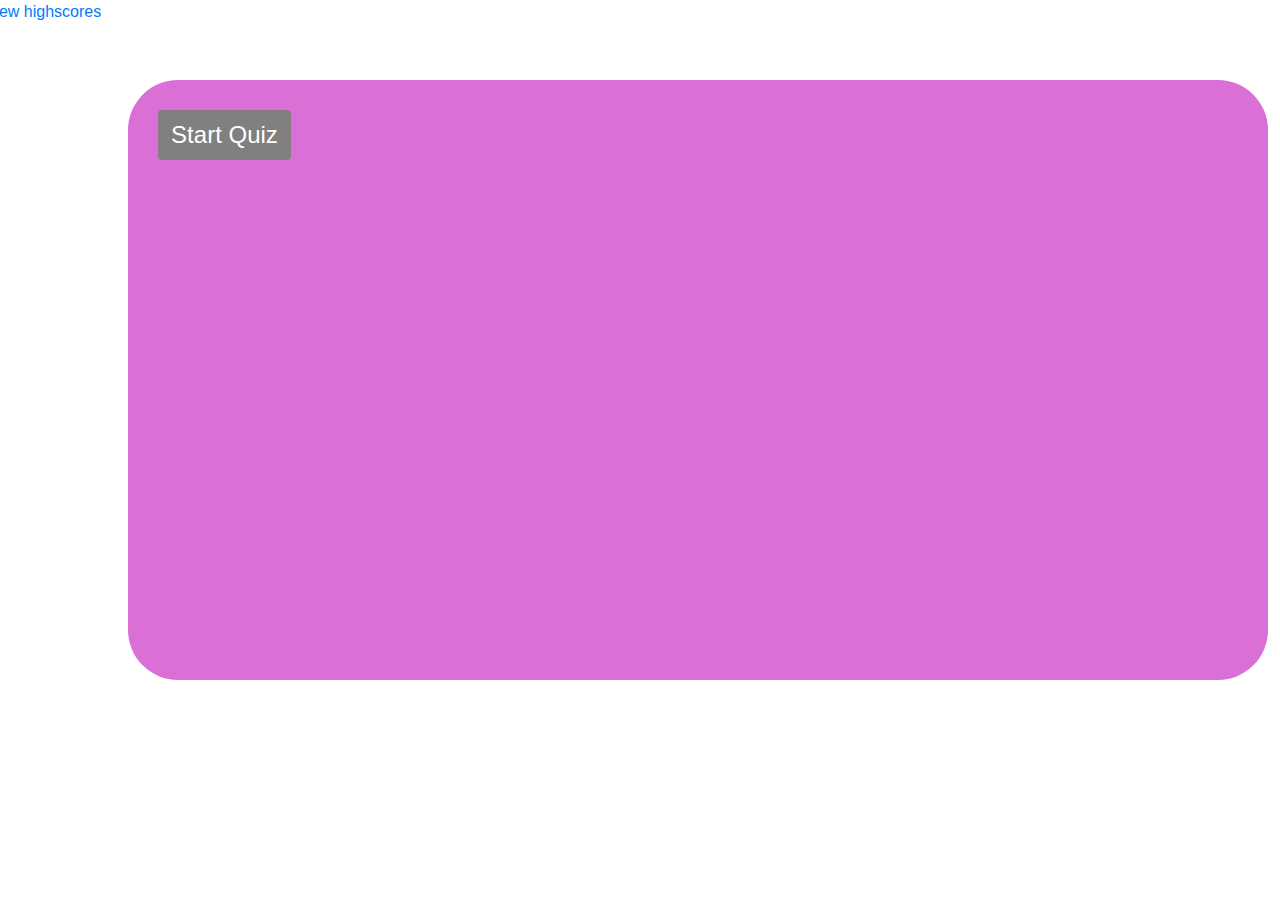
==== index.html @ 78098f28 "created some variables and button to start the quiz" ====
<!DOCTYPE html>
<html lang="en">
<head>
    <meta charset="UTF-8">
    <meta name="viewport" content="width=device-width, initial-scale=1.0">
    <meta http-equiv="X-UA-Compatible" content="ie=edge">
    <title>Quiz</title>
    <link rel="stylesheet" href="https://maxcdn.bootstrapcdn.com/bootstrap/4.0.0/css/bootstrap.min.css" integrity="sha384-Gn5384xqQ1aoWXA+058RXPxPg6fy4IWvTNh0E263XmFcJlSAwiGgFAW/dAiS6JXm" crossorigin="anonymous">
    <link rel="stylesheet" href="style.css">
    <script src="https://code.jquery.com/jquery-3.2.1.slim.min.js" integrity="sha384-KJ3o2DKtIkvYIK3UENzmM7KCkRr/rE9/Qpg6aAZGJwFDMVNA/GpGFF93hXpG5KkN" crossorigin="anonymous"></script>
<script src="https://cdnjs.cloudflare.com/ajax/libs/popper.js/1.12.9/umd/popper.min.js" integrity="sha384-ApNbgh9B+Y1QKtv3Rn7W3mgPxhU9K/ScQsAP7hUibX39j7fakFPskvXusvfa0b4Q" crossorigin="anonymous"></script>
<script src="https://maxcdn.bootstrapcdn.com/bootstrap/4.0.0/js/bootstrap.min.js" integrity="sha384-JZR6Spejh4U02d8jOt6vLEHfe/JQGiRRSQQxSfFWpi1MquVdAyjUar5+76PVCmYl" crossorigin="anonymous"></script>
<script src="question.js"></script>
<script src="quiz.js"></script>
</head>
<body>
    <div class = "row">
        <div>
            <a href="#">View highscores</a>
        </div>
        <div class="container center">
            <button type="button" class="btn btn-group-lg start">Start Quiz</button>
        </div> 
    </div> 
</body>
</html>
---- style.css ----
.container {
    margin-top: 5rem;
    flex-direction: column;
    align-items: center;
    justify-content: center;
    background-color: orchid;
    height: 600px;
    padding: 30px;
    border-radius: 50px;
}

.start {
    background-color: grey;
    font-size: 24px;
    color: white;
}
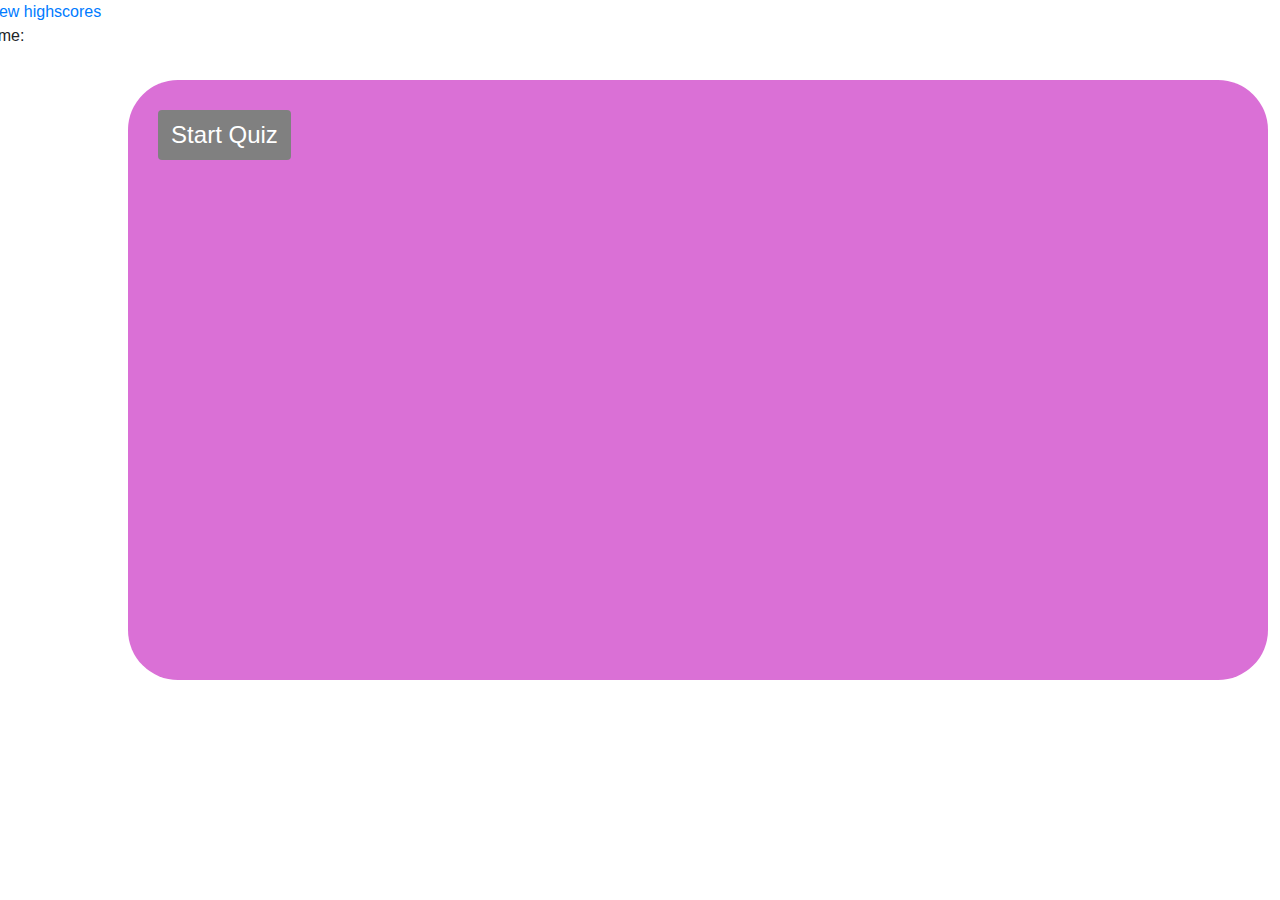
==== commit 3728668c: "created a framework of how I will finish coding the rest of the quiz. created an if and else stateme" ====
--- a/index.html
+++ b/index.html
@@ -16,9 +16,10 @@
 <body>
     <div class = "row">
         <div>
-            <a href="#">View highscores</a>
+            <a class="highscores" href="#">View highscores</a>
+            <p class="timer">Time: </p>
         </div>
-        <div class="container center">
+        <div class="container vertical-center">
             <button type="button" class="btn btn-group-lg start">Start Quiz</button>
         </div> 
     </div> 
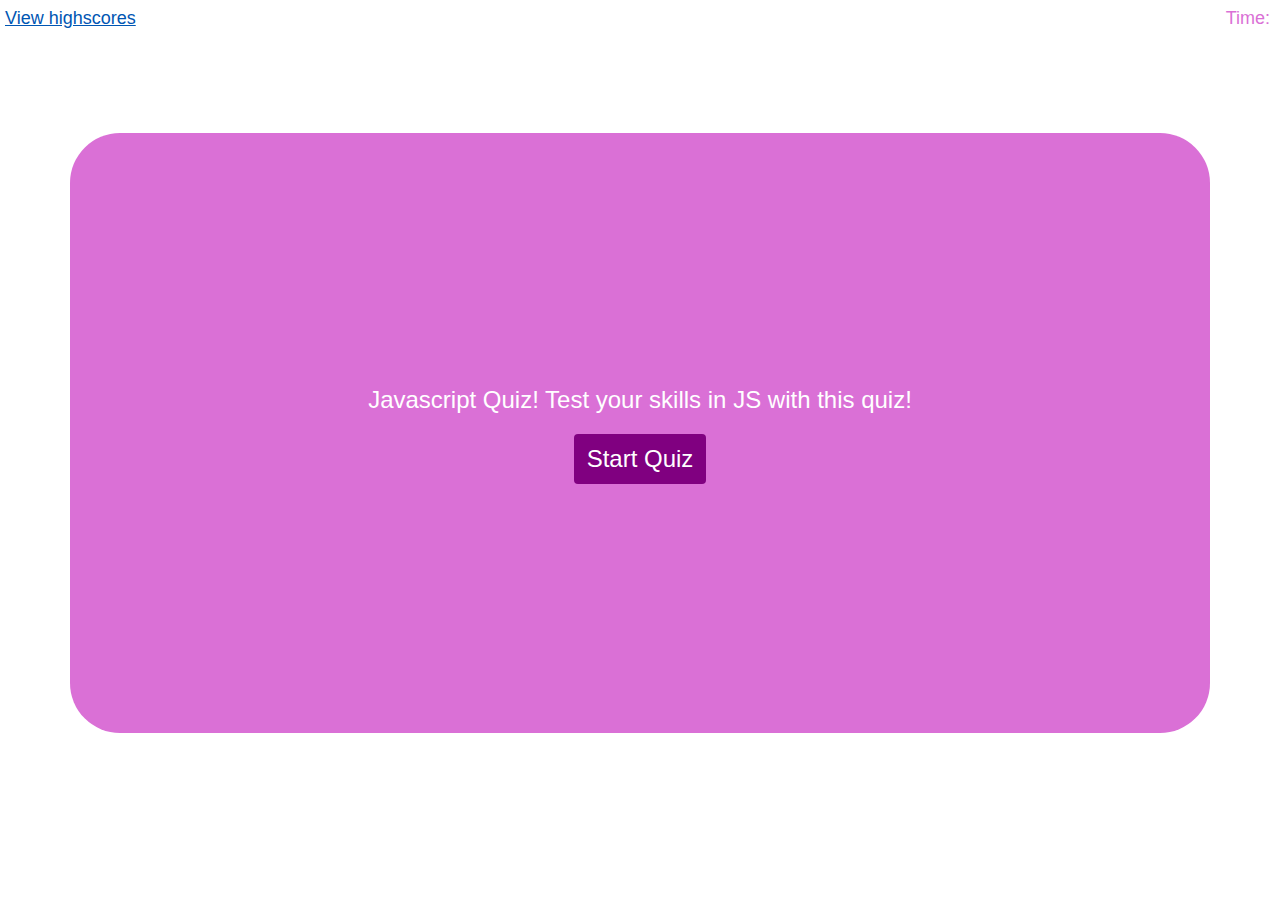
==== commit 1696fb2a: "Added some elements and variables to grab those elements in JS. improved the styling and added a tim" ====
--- a/index.html
+++ b/index.html
@@ -14,14 +14,18 @@
 <script src="quiz.js"></script>
 </head>
 <body>
-    <div class = "row">
-        <div>
-            <a class="highscores" href="#">View highscores</a>
-            <p class="timer">Time: </p>
-        </div>
-        <div class="container vertical-center">
-            <button type="button" class="btn btn-group-lg start">Start Quiz</button>
-        </div> 
-    </div> 
+    <nav class="nav">
+        <a class="top-line" href="#">View highscores</a>
+        <p class="top-line timer ml-auto">Time:  </p>
+    </nav>
+    <div class="container vertical-center">
+        <p class="para">Javascript Quiz! Test your skills in JS with this quiz!</p>
+        <button type="button" class="btn btn-group-lg start">Start Quiz</button>
+        <div class="hide question"></div>
+        <div class="hide choices"></div>
+        <div class="hide choices"></div>
+        <div class="hide choices"></div>
+        <div class="hide choices"></div>
+    </div>  
 </body>
 </html>--- a/style.css
+++ b/style.css
@@ -1,3 +1,14 @@
+.top-line {
+    font-size: 18px;
+    color: orchid;
+    padding: 5px;
+}
+
+.timer {
+    float: right;
+    margin-right: 5px;
+}
+
 .container {
     margin-top: 5rem;
     flex-direction: column;
@@ -7,10 +18,25 @@
     height: 600px;
     padding: 30px;
     border-radius: 50px;
+    color: white;
+    font-family: Arial;
+}
+
+.vertical-center {
+    display: flex;
+    align-items: center;
+}
+
+.para {
+    font-size: 24px;
 }
 
 .start {
-    background-color: grey;
+    background-color: purple;
     font-size: 24px;
     color: white;
+}
+
+.hide {
+    display: none;
 }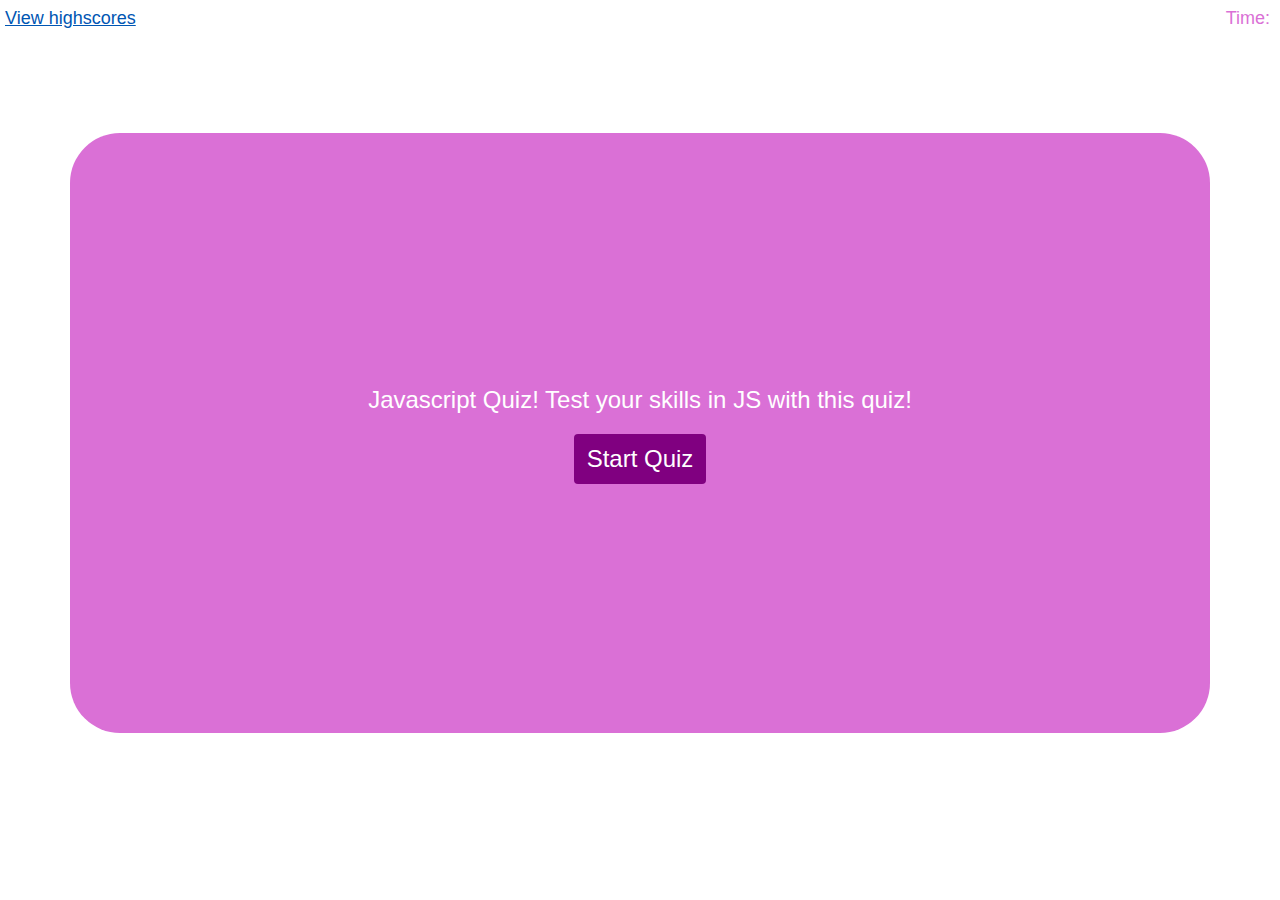
==== commit 91c4f280: "added a way to randomly display a question when the nextQuestion function is called" ====
--- a/index.html
+++ b/index.html
@@ -8,10 +8,10 @@
     <link rel="stylesheet" href="https://maxcdn.bootstrapcdn.com/bootstrap/4.0.0/css/bootstrap.min.css" integrity="sha384-Gn5384xqQ1aoWXA+058RXPxPg6fy4IWvTNh0E263XmFcJlSAwiGgFAW/dAiS6JXm" crossorigin="anonymous">
     <link rel="stylesheet" href="style.css">
     <script src="https://code.jquery.com/jquery-3.2.1.slim.min.js" integrity="sha384-KJ3o2DKtIkvYIK3UENzmM7KCkRr/rE9/Qpg6aAZGJwFDMVNA/GpGFF93hXpG5KkN" crossorigin="anonymous"></script>
-<script src="https://cdnjs.cloudflare.com/ajax/libs/popper.js/1.12.9/umd/popper.min.js" integrity="sha384-ApNbgh9B+Y1QKtv3Rn7W3mgPxhU9K/ScQsAP7hUibX39j7fakFPskvXusvfa0b4Q" crossorigin="anonymous"></script>
-<script src="https://maxcdn.bootstrapcdn.com/bootstrap/4.0.0/js/bootstrap.min.js" integrity="sha384-JZR6Spejh4U02d8jOt6vLEHfe/JQGiRRSQQxSfFWpi1MquVdAyjUar5+76PVCmYl" crossorigin="anonymous"></script>
-<script src="question.js"></script>
-<script src="quiz.js"></script>
+    <script src="https://cdnjs.cloudflare.com/ajax/libs/popper.js/1.12.9/umd/popper.min.js" integrity="sha384-ApNbgh9B+Y1QKtv3Rn7W3mgPxhU9K/ScQsAP7hUibX39j7fakFPskvXusvfa0b4Q" crossorigin="anonymous"></script>
+    <script src="https://maxcdn.bootstrapcdn.com/bootstrap/4.0.0/js/bootstrap.min.js" integrity="sha384-JZR6Spejh4U02d8jOt6vLEHfe/JQGiRRSQQxSfFWpi1MquVdAyjUar5+76PVCmYl" crossorigin="anonymous"></script>
+    <script src="question.js"></script>
+    <script src="quiz.js"></script>
 </head>
 <body>
     <nav class="nav">
@@ -19,13 +19,15 @@
         <p class="top-line timer ml-auto">Time:  </p>
     </nav>
     <div class="container vertical-center">
-        <p class="para">Javascript Quiz! Test your skills in JS with this quiz!</p>
-        <button type="button" class="btn btn-group-lg start">Start Quiz</button>
-        <div class="hide question"></div>
-        <div class="hide choices"></div>
-        <div class="hide choices"></div>
-        <div class="hide choices"></div>
-        <div class="hide choices"></div>
+        <p id="para">Javascript Quiz! Test your skills in JS with this quiz!</p>
+        <button class="btn btn-group-lg" id="start">Start Quiz</button>
+        <ul class="list-group hide" id="myList">
+            <div class="list-group-item" id="question"></div>
+            <button class="list-group-item choices" data-number="1"></button>
+            <button class="list-group-item choices" data-number="2"></button>
+            <button class="list-group-item choices" data-number="3"></button>
+            <button class="list-group-item choices" data-number="4"></button>
+        </ul>
     </div>  
 </body>
 </html>--- a/style.css
+++ b/style.css
@@ -27,16 +27,30 @@
     align-items: center;
 }
 
-.para {
+#para {
     font-size: 24px;
 }
 
-.start {
+#start {
     background-color: purple;
     font-size: 24px;
     color: white;
 }
 
+.list-group {
+    color: orchid;
+    font-size: 20px;
+    font-weight: bold;
+}
+
+.choices {
+    color: rgb(127, 255, 202);
+}
+
 .hide {
     display: none;
+}
+
+#hide {
+    display: none;
 }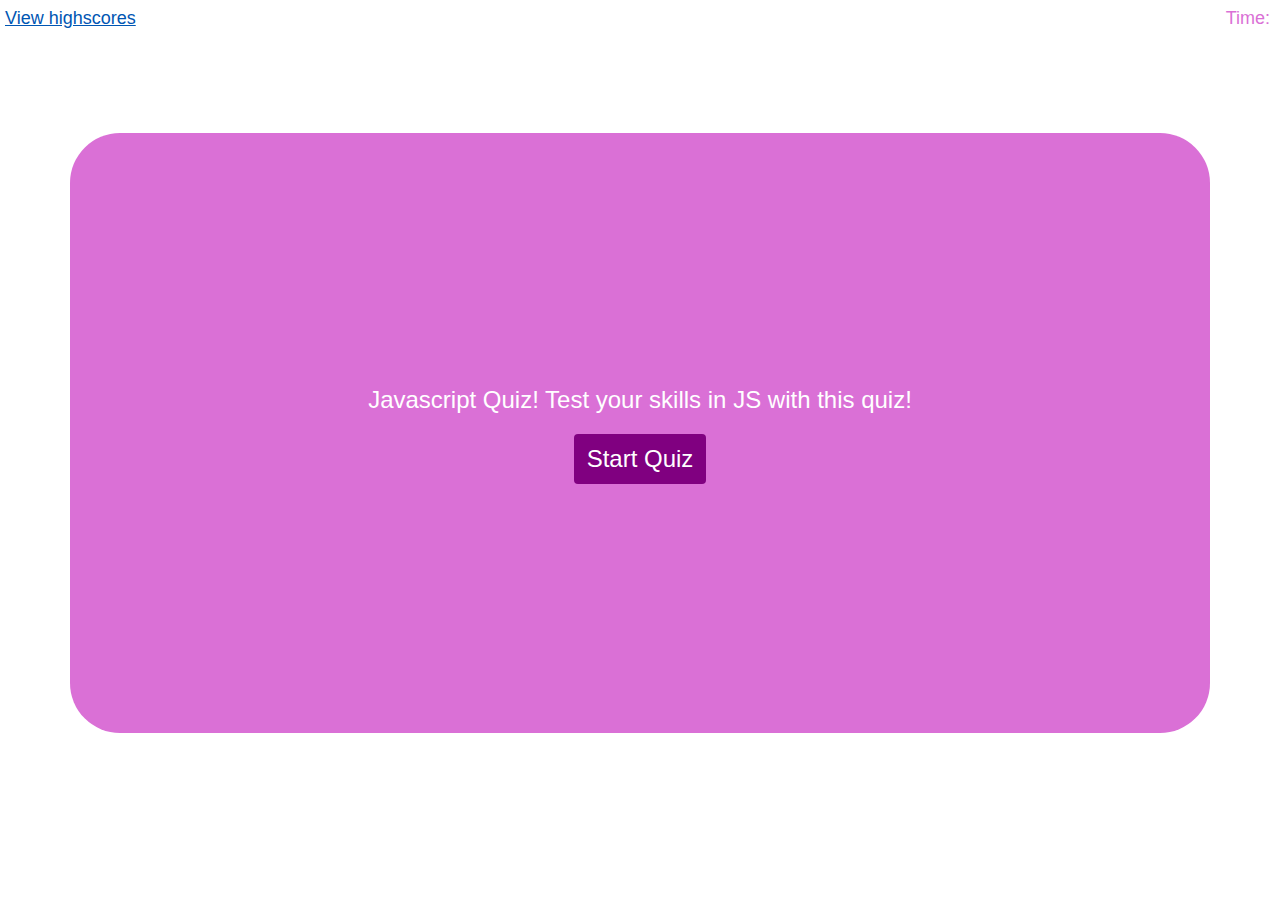
==== commit 579f403d: "added a score which works by 5 and correct and incorrect bootstrap alerts. Also the choice lights up" ====
--- a/index.html
+++ b/index.html
@@ -27,6 +27,8 @@
             <button class="list-group-item choices" data-number="2"></button>
             <button class="list-group-item choices" data-number="3"></button>
             <button class="list-group-item choices" data-number="4"></button>
+            <div class="text-center" id="score">Score </div>
+            <div class = "text-center alert" id="getBottom"></div>
         </ul>
     </div>  
 </body>
--- a/style.css
+++ b/style.css
@@ -47,8 +47,23 @@
     color: rgb(127, 255, 202);
 }
 
+#score {
+    background-color: white;
+    padding: 5px;
+    border-radius: 2px;
+}
+
+
 .hide {
     display: none;
+}
+
+.correct {
+    background-color: #28a745;
+}
+
+.incorrect {
+    background-color: #dc3545;
 }
 
 #hide {
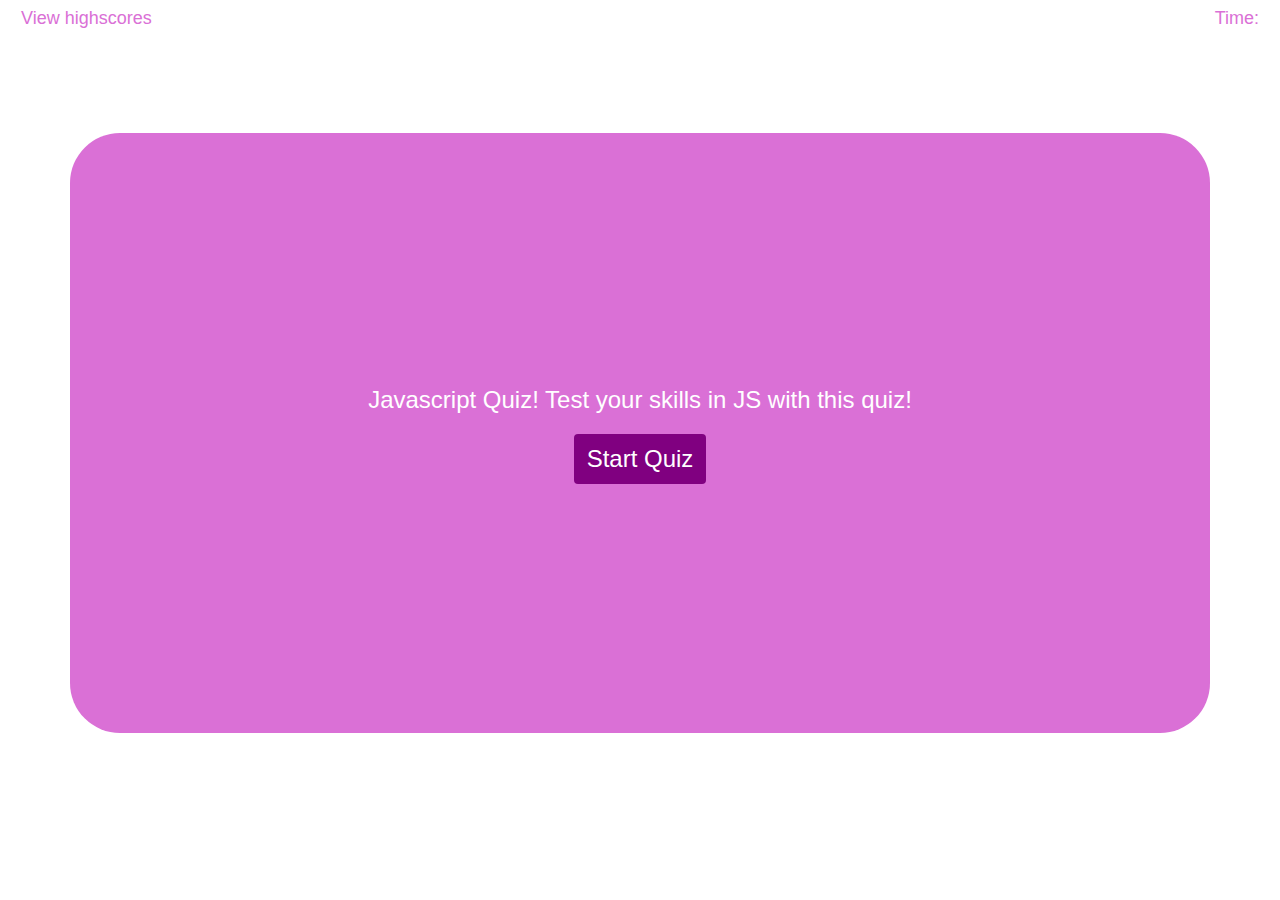
==== commit 2a6d04b0: "added highscores to local storage and it is sorted in an object." ====
--- a/index.html
+++ b/index.html
@@ -15,7 +15,7 @@
 </head>
 <body>
     <nav class="nav">
-        <a class="top-line" href="#">View highscores</a>
+        <a class="top-line" href="highscores.html">View highscores</a>
         <p class="top-line timer ml-auto">Time:  </p>
     </nav>
     <div class="container vertical-center">
@@ -28,7 +28,7 @@
             <button class="list-group-item choices" data-number="3"></button>
             <button class="list-group-item choices" data-number="4"></button>
             <div class="text-center" id="score">Score </div>
-            <div class = "text-center alert" id="getBottom"></div>
+            <div class="text-center alert" id="getBottom"></div>
         </ul>
     </div>  
 </body>
--- a/style.css
+++ b/style.css
@@ -2,13 +2,25 @@
     font-size: 18px;
     color: orchid;
     padding: 5px;
+    margin-left: 1rem;
 }
 
 .timer {
     float: right;
-    margin-right: 5px;
+    margin-right: 1rem;
 }
 
+.playAgain {
+    padding: 10px;
+    font-size: 50px;
+    font-family: Arial;
+    color: orchid;
+}
+
+.myEndDiv {
+    margin-top: 25px;
+    margin-bottom: 0;
+}
 .container {
     margin-top: 5rem;
     flex-direction: column;
@@ -66,6 +78,18 @@
     background-color: #dc3545;
 }
 
+#initials {
+    width: 150px;
+}
+
+#endBtn {
+    margin-top: 5px;
+    background-color: purple;
+    font-size: 24px;
+    color: white;
+    
+}
+
 #hide {
     display: none;
 }